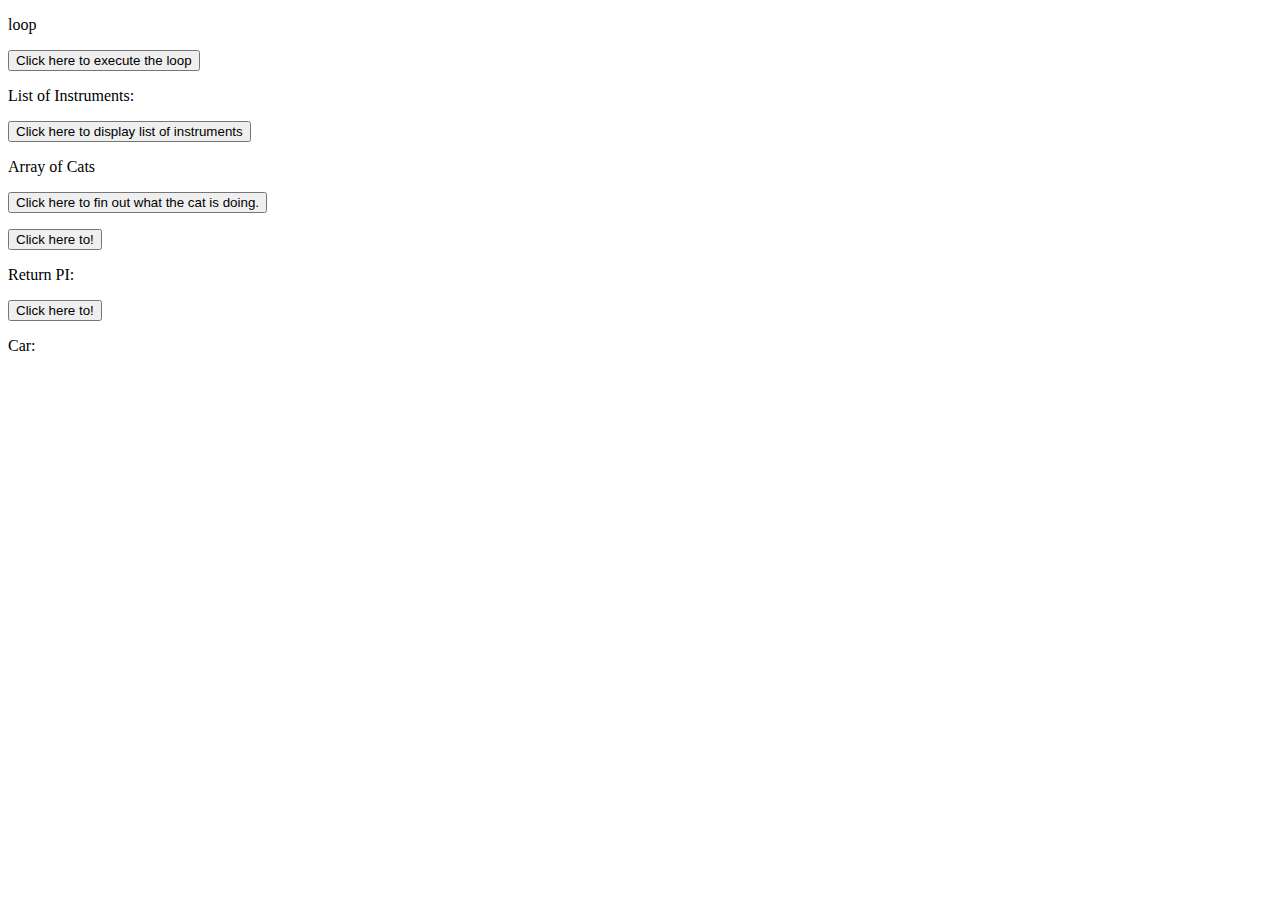
==== Basic JavaScript Projects/Project10_loops_arrays/index.html @ d98077cf "loop-arrays" ====
<!DOCTYPE html>
<html lang="en">
<head>
    <meta charset="UTF-8">
    <meta http-equiv="X-UA-Compatible" content="IE=edge">
    <meta name="viewport" content="width=device-width, initial-scale=1.0">
    <script src="JS/main.js"></script>
    <title>Document</title>
</head>
<body>
    <p id="loop">loop</p>
    <button onclick="call_loop()" >Click here to execute the loop</button>


    <p id="instruments">List of Instruments: <br></p>
    <button onclick="call_instruments()" >Click here to display list of instruments</button>

    <p id="array">Array of Cats</p>
    <button onclick="call_array()" >Click here to fin out what the cat is doing.</button>

    <p id="constant" ></p>
    <button onclick="constant_function()" >Click here to!</button>

    <p id="demo">Return PI: </p>
    <button onclick="myFunction()">Click here to!</button>

    <p class="car">Car: </p>
</body>
</html>
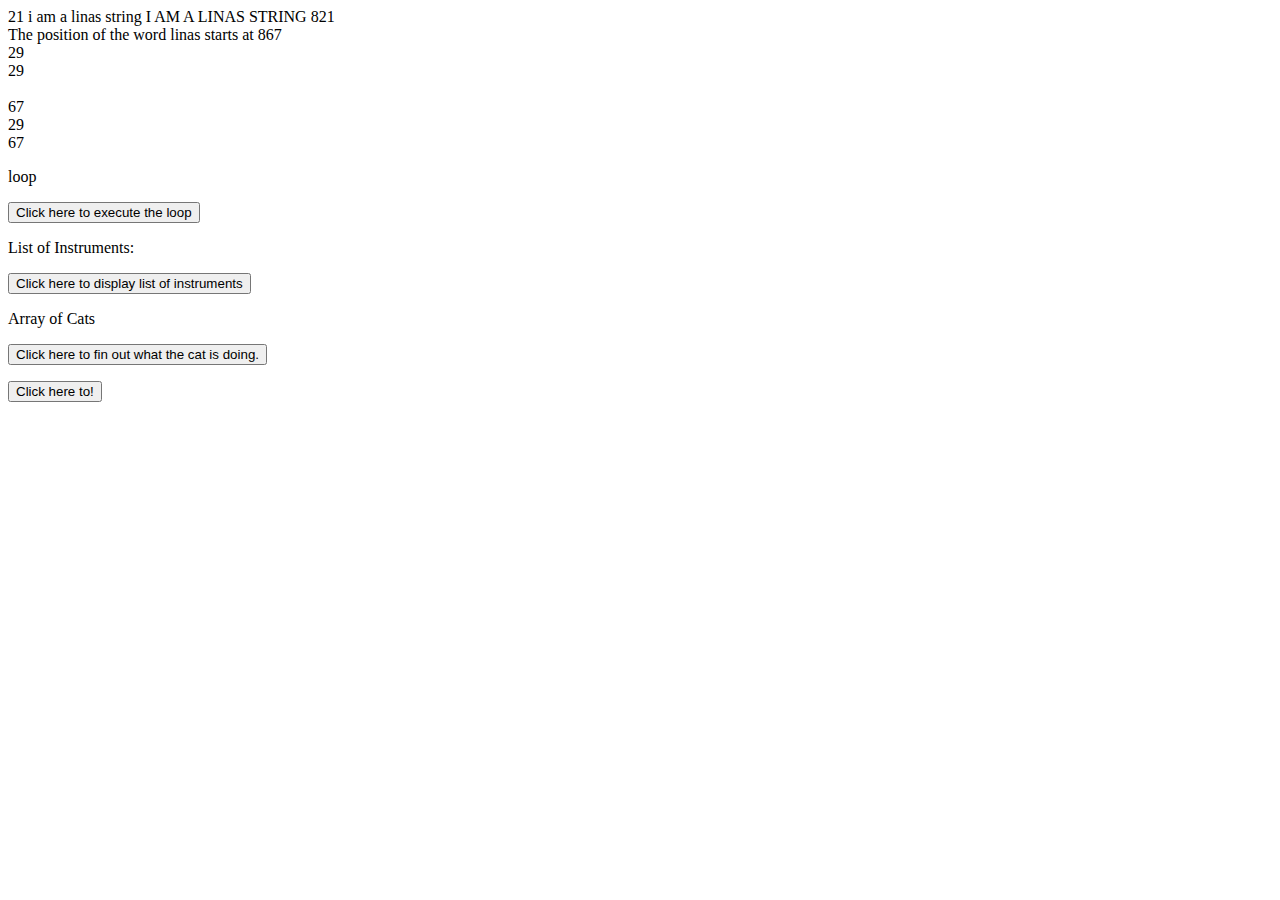
==== commit 3b3fea10: "fixed bugs" ====
--- a/Basic JavaScript Projects/Project10_loops_arrays/index.html
+++ b/Basic JavaScript Projects/Project10_loops_arrays/index.html
@@ -21,9 +21,5 @@
     <p id="constant" ></p>
     <button onclick="constant_function()" >Click here to!</button>
 
-    <p id="demo">Return PI: </p>
-    <button onclick="myFunction()">Click here to!</button>
-
-    <p class="car">Car: </p>
 </body>
 </html>